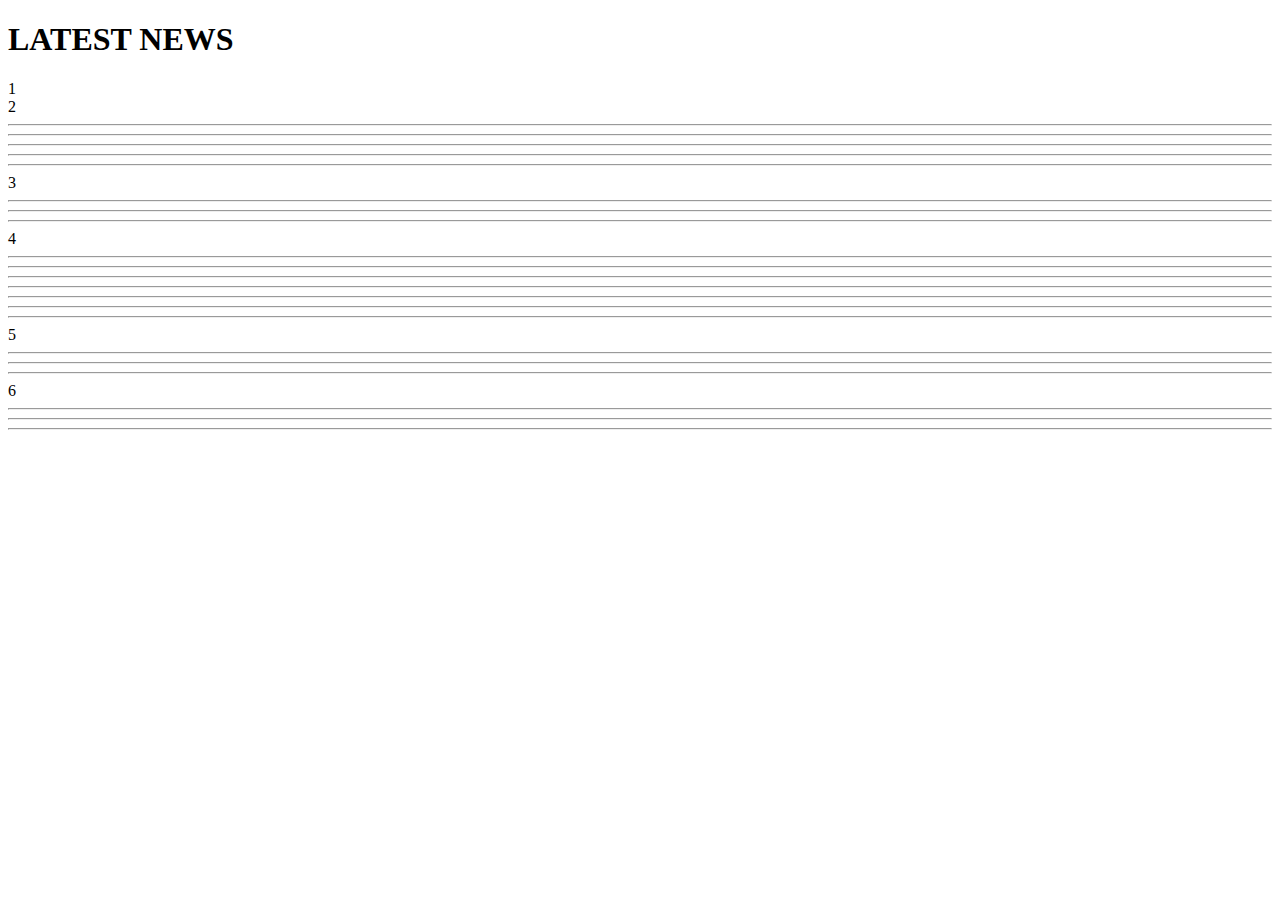
==== zipz221_lms/index.html @ ce67848b "Create structure of page" ====
<!DOCTYPE html>
<html lang="en">
<head>
    <meta charset="UTF-8">
    <meta name="viewport" content="width=device-width, initial-scale=1.0">
    <link rel="stylesheet" href="style.css">
    <title>ЖДТУ</title>
</head>
<body>
    <div class="page">
        <h1>LATEST NEWS</h1>
        <div class="archive">
          <article class="article">1
           
          </article>
          <article class="article">2
            <hr>
            <hr>
            <hr>
            <hr>
            <hr>
          </article>
          <article class="article">3
            <hr>
            <hr>
            <hr>
          </article>
          <article class="article">4
            <hr class="image"><hr>
            <hr>
            <hr>
            <hr>
            <hr>
            <hr>
          </article>
          <article class="article">5
            <hr>
            <hr>
            <hr>
          </article>
          <article class="article">6
            <hr>
            <hr>
            <hr>
          </article>
        </div>
    </div>
</body>
</html>
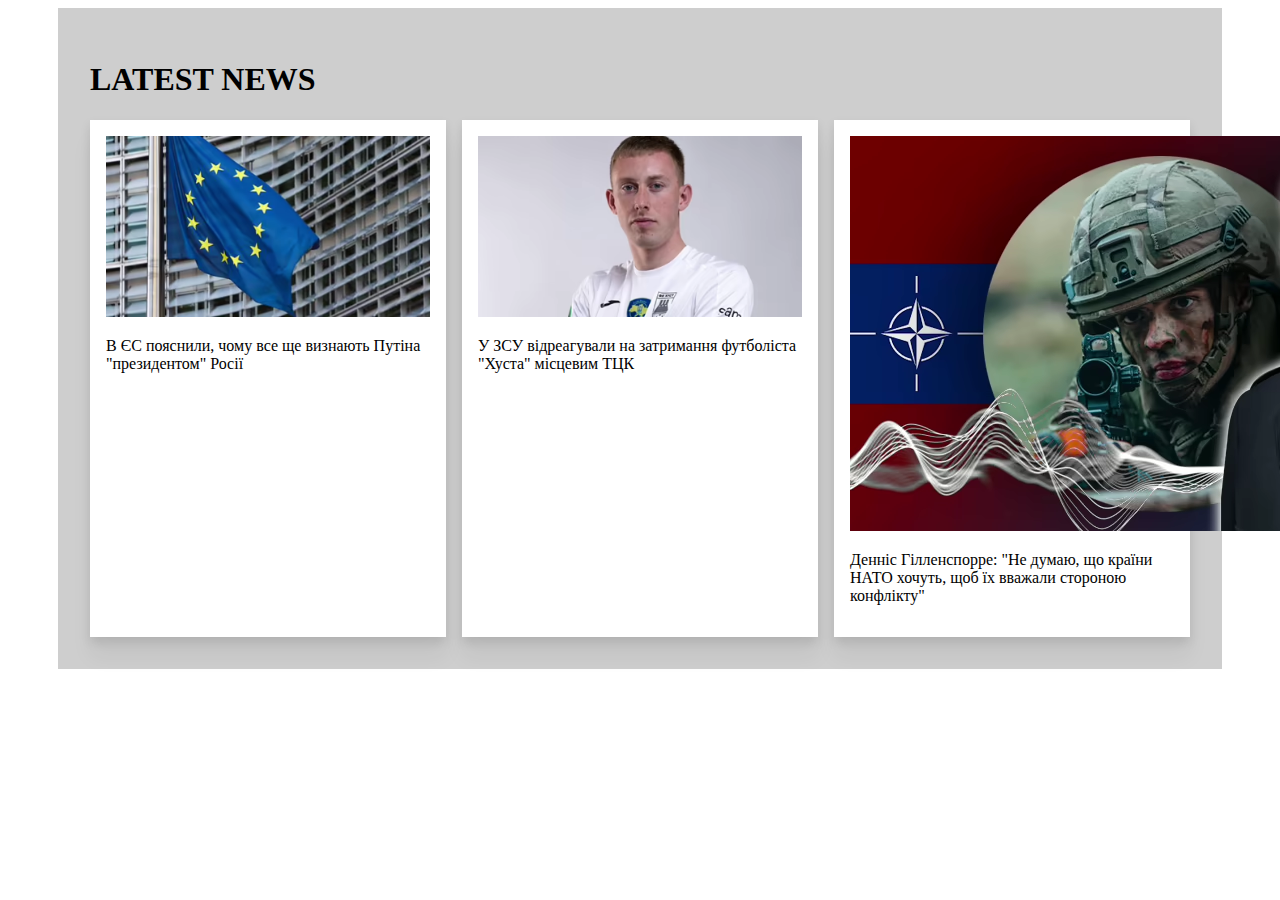
==== commit ecbac75b: "Create content" ====
--- a/zipz221_lms/index.html
+++ b/zipz221_lms/index.html
@@ -10,39 +10,19 @@
     <div class="page">
         <h1>LATEST NEWS</h1>
         <div class="archive">
-          <article class="article">1
-           
+          <article class="article">
+           <img src="images/df81f9e-400.avif" class="image">
+           <p>В ЄС пояснили, чому все ще визнають Путіна "президентом" Росії</p>
           </article>
-          <article class="article">2
-            <hr>
-            <hr>
-            <hr>
-            <hr>
-            <hr>
+          <article class="article">
+           <img src="images/a2cc241-439920882-941521767979267-4811706469428553173-n.avif" class="image">
+           <p>У ЗСУ відреагували на затримання футболіста "Хуста" місцевим ТЦК</p>
           </article>
-          <article class="article">3
-            <hr>
-            <hr>
-            <hr>
+          <article class="article">
+           <img src="images/b638063-nato705.avif">
+           <p>Денніс Гілленспорре: "Не думаю, що країни НАТО хочуть, щоб їх вважали стороною конфлікту"</p>
           </article>
-          <article class="article">4
-            <hr class="image"><hr>
-            <hr>
-            <hr>
-            <hr>
-            <hr>
-            <hr>
-          </article>
-          <article class="article">5
-            <hr>
-            <hr>
-            <hr>
-          </article>
-          <article class="article">6
-            <hr>
-            <hr>
-            <hr>
-          </article>
+          
         </div>
     </div>
 </body>
--- a/zipz221_lms/style.css
+++ b/zipz221_lms/style.css
@@ -0,0 +1,24 @@
+ 
+  .page {
+    padding: 2em;
+    background: #cecece;
+    max-width: 1100px;
+    margin: auto
+  }
+  .image {
+    width: 100%;
+  }
+  .archive {
+    display: grid;
+    grid-template-columns: repeat(auto-fit, minmax(180px, 1fr));
+    grid-gap: 1em;
+  }
+  
+  .article {
+    padding: 1em;
+    background: #fff;
+    box-shadow:
+      0 5px 10px rgba(0, 0, 0, 0.1),
+      0 20px 20px rgba(0, 0, 0, 0.05);
+  }
+  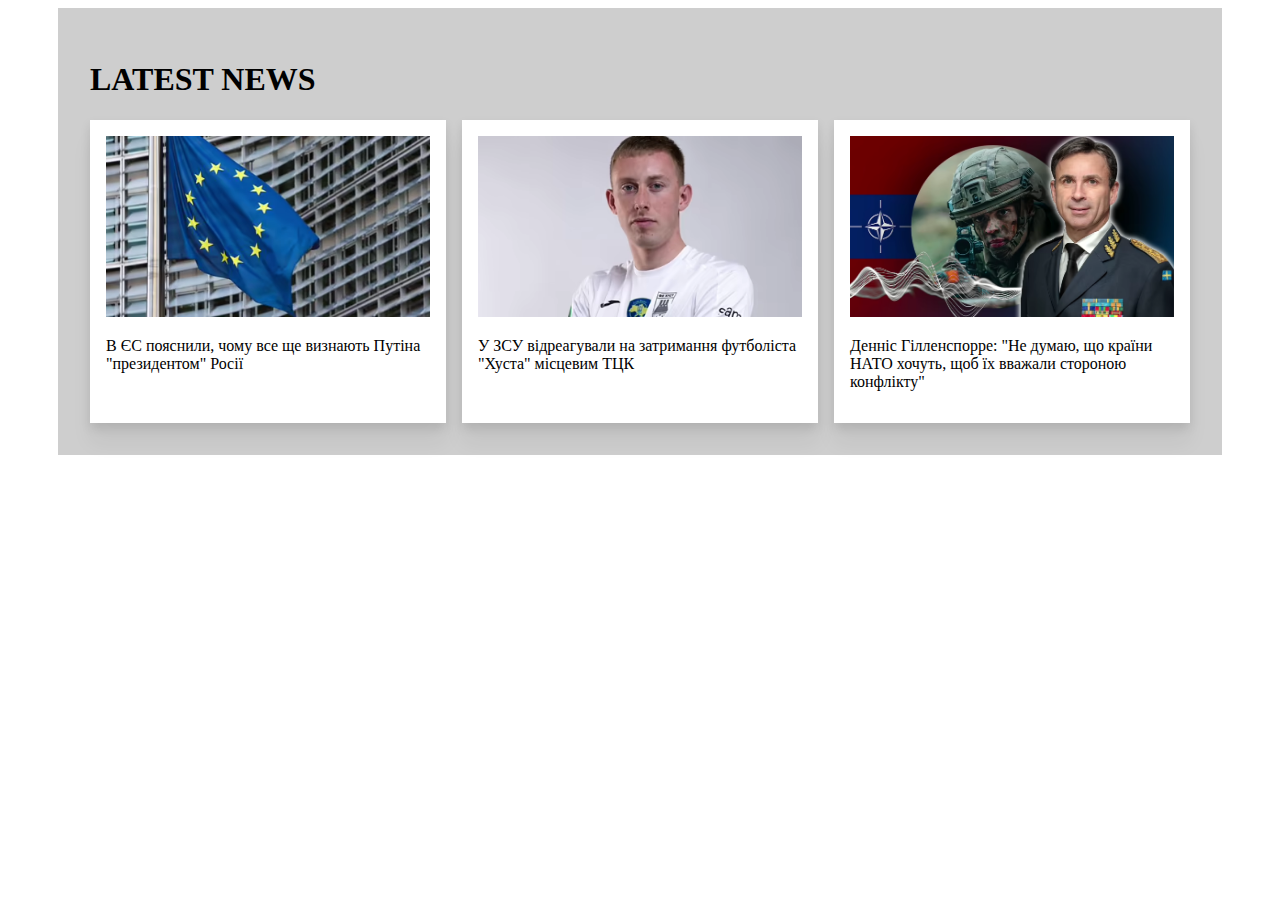
==== commit d6327a13: "Bug fix" ====
--- a/zipz221_lms/index.html
+++ b/zipz221_lms/index.html
@@ -19,7 +19,7 @@
            <p>У ЗСУ відреагували на затримання футболіста "Хуста" місцевим ТЦК</p>
           </article>
           <article class="article">
-           <img src="images/b638063-nato705.avif">
+           <img src="images/b638063-nato705.avif" class="image">
            <p>Денніс Гілленспорре: "Не думаю, що країни НАТО хочуть, щоб їх вважали стороною конфлікту"</p>
           </article>
           
